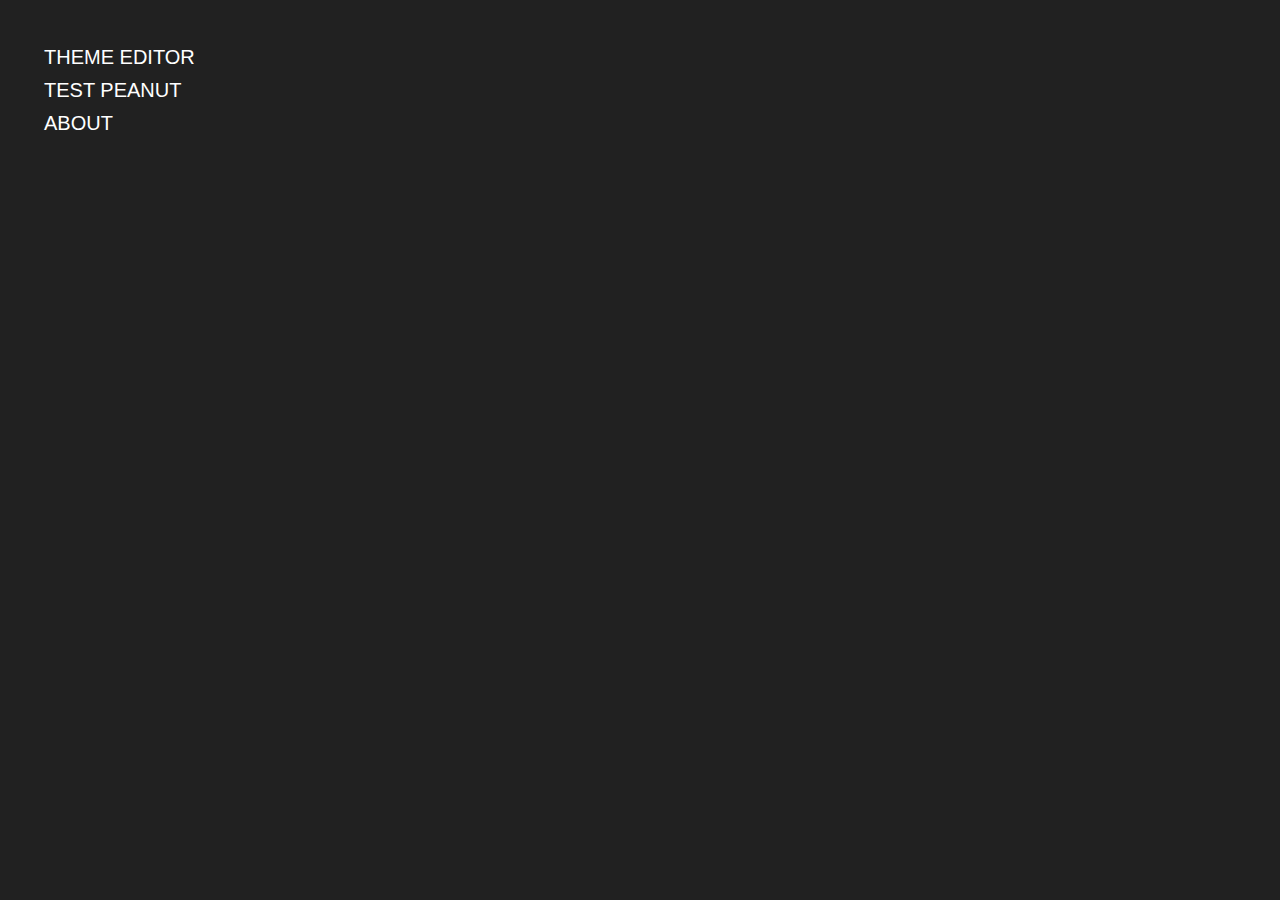
==== index.html @ 335ab5f4 "Removed lines on top and bottom (bad) temporairly" ====
<!DOCTYPE html>
<html>
<head>
<title>dxl website dxl website dxl website dx</title>
<link rel="stylesheet" href="main.css">
<style>
@import url('https://fonts.googleapis.com/css2?family=Inconsolata&display=swap');
</style>
</head>
<body>
<br>
<!--<h3 id="topText">Main Menu</h3>
<hr class="PABorder">-->
<p><a href=ThemeEditor.html><button onmouseover="document.getElementById('ThemeEditorInfo').style.display='inline'" onmouseout="document.getElementById('ThemeEditorInfo').style.display='none'"">THEME EDITOR</button></a><span class="mpInfo" id="ThemeEditorInfo">Edit .lst files</span>
<br>
<button onmouseover="document.getElementById('TestPeanutInfo').style.display='inline'" onmouseout="document.getElementById('TestPeanutInfo').style.display='none'"">TEST PEANUT</button><span class="mpInfo" id="TestPeanutInfo">Successfully tested peanut</span>
<br>
<a href=info.html><button onmouseover="document.getElementById('CreditsInfo').style.display='inline'" onmouseout="document.getElementById('CreditsInfo').style.display='none'">ABOUT</button></a><span class="mpInfo" id="CreditsInfo">GitHub and other information</span>
<!--h3 id="BottomText">Project Arrhythmia Unified Operating Systemingsji</h3></body>-->
</html>
---- main.css ----
/*Give the background the PA BG color.*/
body {
background-color:#212121;
color:#E0E0E0;
font-family:Inconsolata;
}
p {
margin-left:30px;
}

.mpInfo{
font-size:20px;
display:none;
padding-left:15px;
}
/*mainpage info*/
.mpInfo{
    transition: opacity 0.5s,
        opacity:0;
}
/*line boreders*/
.PABorder{
border-top: 3px dashed #ffffff;
color: rgba(0,0,0,0)
}

/*headings*/
h3{
    font-weight:normal;
}
/*INPUT*/
/*Make any buttons look like PA ingame buttons.*/
/*First up, stuff to apply to all buttons*/
button{
padding-top:5px;
padding-bottom:5px;
padding-right:20%;
border: none;
font-size:20px;
text-transform:uppercase;
}
/*Now make it change color.*/
button {
    background-color:#212121;
    color:white;
}
button:hover{
        background:#ffffff;
        color:black;
}
/*Make color input look square.*/
.ThemeColor{
    width:25px;
    height:25px;
    border:none;
    right:5px;
}
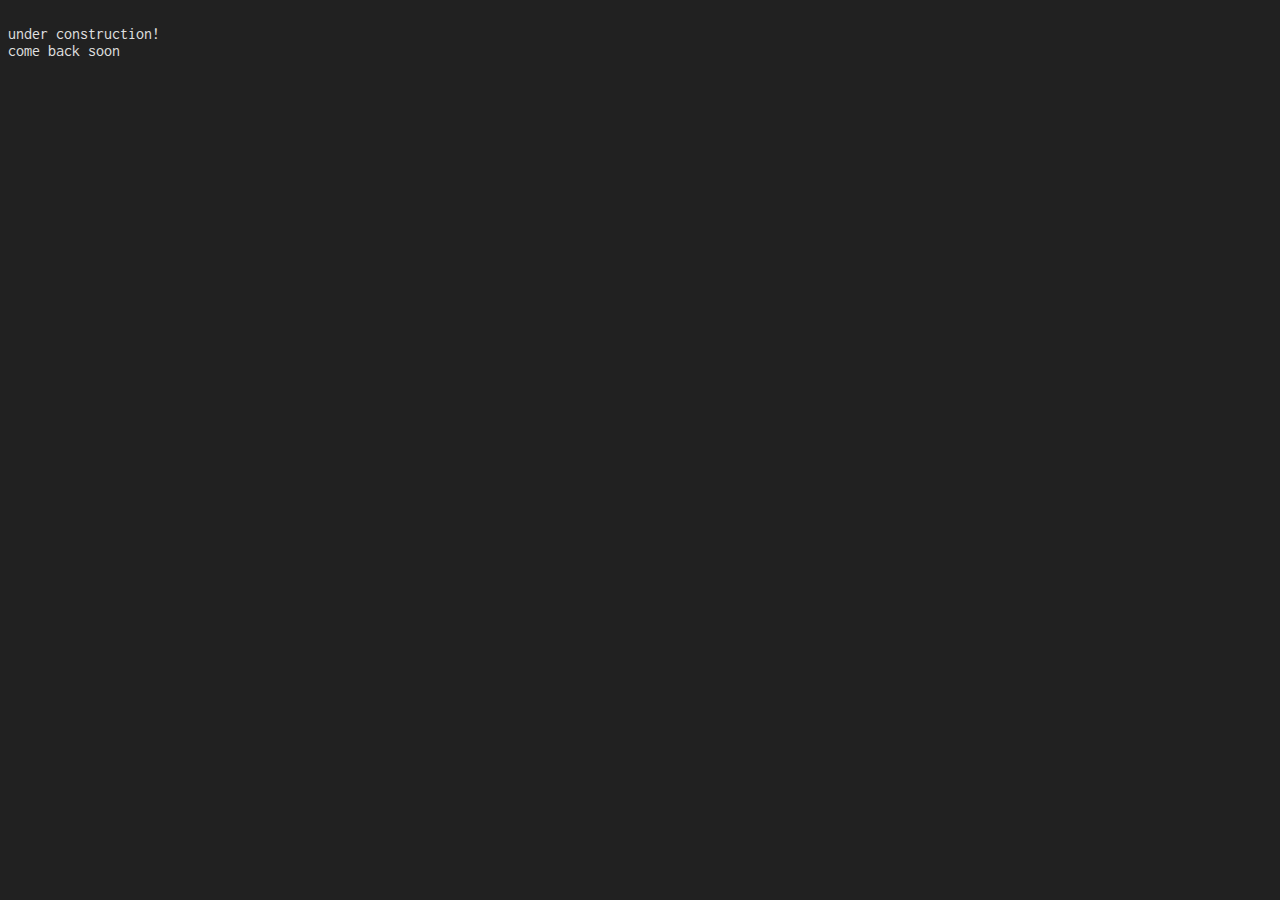
==== commit bc934a85: "yea" ====
--- a/index.html
+++ b/index.html
@@ -1,20 +1,23 @@
 <!DOCTYPE html>
 <html>
 <head>
-<title>dxl website dxl website dxl website dx</title>
-<link rel="stylesheet" href="main.css">
+<title>The DXL44 Website</title>
+<link rel="stylesheet" href="css/main.css">
 <style>
 @import url('https://fonts.googleapis.com/css2?family=Inconsolata&display=swap');
 </style>
+<!--favicong-->
+<link rel="icon" href="assets/favicon.ico" type="image/x-icon">
+<!--epic embed win-->
+<meta name="viewport" content="width=device-width, initial-scale=1.0">
+<meta content="DXL44 website" property="og:title" />
+<meta content="the the the the the" property="og:description" />
+<meta content="https://destroyerxl44.github.io" property="og:url" />
+<!--<meta content="image here lmao" property="og:image" /> -->
+<meta content="#FAA704" data-react-helmet="true" name="theme-color" />
 </head>
 <body>
 <br>
-<!--<h3 id="topText">Main Menu</h3>
-<hr class="PABorder">-->
-<p><a href=ThemeEditor.html><button onmouseover="document.getElementById('ThemeEditorInfo').style.display='inline'" onmouseout="document.getElementById('ThemeEditorInfo').style.display='none'"">THEME EDITOR</button></a><span class="mpInfo" id="ThemeEditorInfo">Edit .lst files</span>
-<br>
-<button onmouseover="document.getElementById('TestPeanutInfo').style.display='inline'" onmouseout="document.getElementById('TestPeanutInfo').style.display='none'"">TEST PEANUT</button><span class="mpInfo" id="TestPeanutInfo">Successfully tested peanut</span>
-<br>
-<a href=info.html><button onmouseover="document.getElementById('CreditsInfo').style.display='inline'" onmouseout="document.getElementById('CreditsInfo').style.display='none'">ABOUT</button></a><span class="mpInfo" id="CreditsInfo">GitHub and other information</span>
-<!--h3 id="BottomText">Project Arrhythmia Unified Operating Systemingsji</h3></body>-->
+<div class="mainTitle">under construction!</div>
+<div class="mainText">come back soon</div>
 </html>--- a/css/main.css
+++ b/css/main.css
@@ -0,0 +1,57 @@
+/*Give the background the PA BG color.*/
+body {
+background-color:#212121;
+color:#E0E0E0;
+font-family:Inconsolata;
+}
+p {
+margin-left:30px;
+}
+
+.mpInfo{
+font-size:20px;
+display:none;
+padding-left:15px;
+}
+/*mainpage info*/
+.mpInfo{
+    transition: opacity 0.5s,
+        opacity:0;
+}
+/*line boreders*/
+.PABorder{
+border-top: 3px dashed #ffffff;
+color: rgba(0,0,0,0)
+}
+
+/*headings*/
+h3{
+    font-weight:normal;
+}
+/*INPUT*/
+/*Make any buttons look like PA ingame buttons.*/
+/*First up, stuff to apply to all buttons*/
+button{
+padding-top:5px;
+padding-bottom:5px;
+padding-right:20%;
+border: none;
+font-size:20px;
+text-transform:uppercase;
+}
+/*Now make it change color.*/
+button {
+    background-color:#212121;
+    color:white;
+}
+button:hover{
+        background:#ffffff;
+        color:black;
+}
+/*Make color input look square.*/
+.ThemeColor{
+    width:25px;
+    height:25px;
+    border:none;
+    right:5px;
+}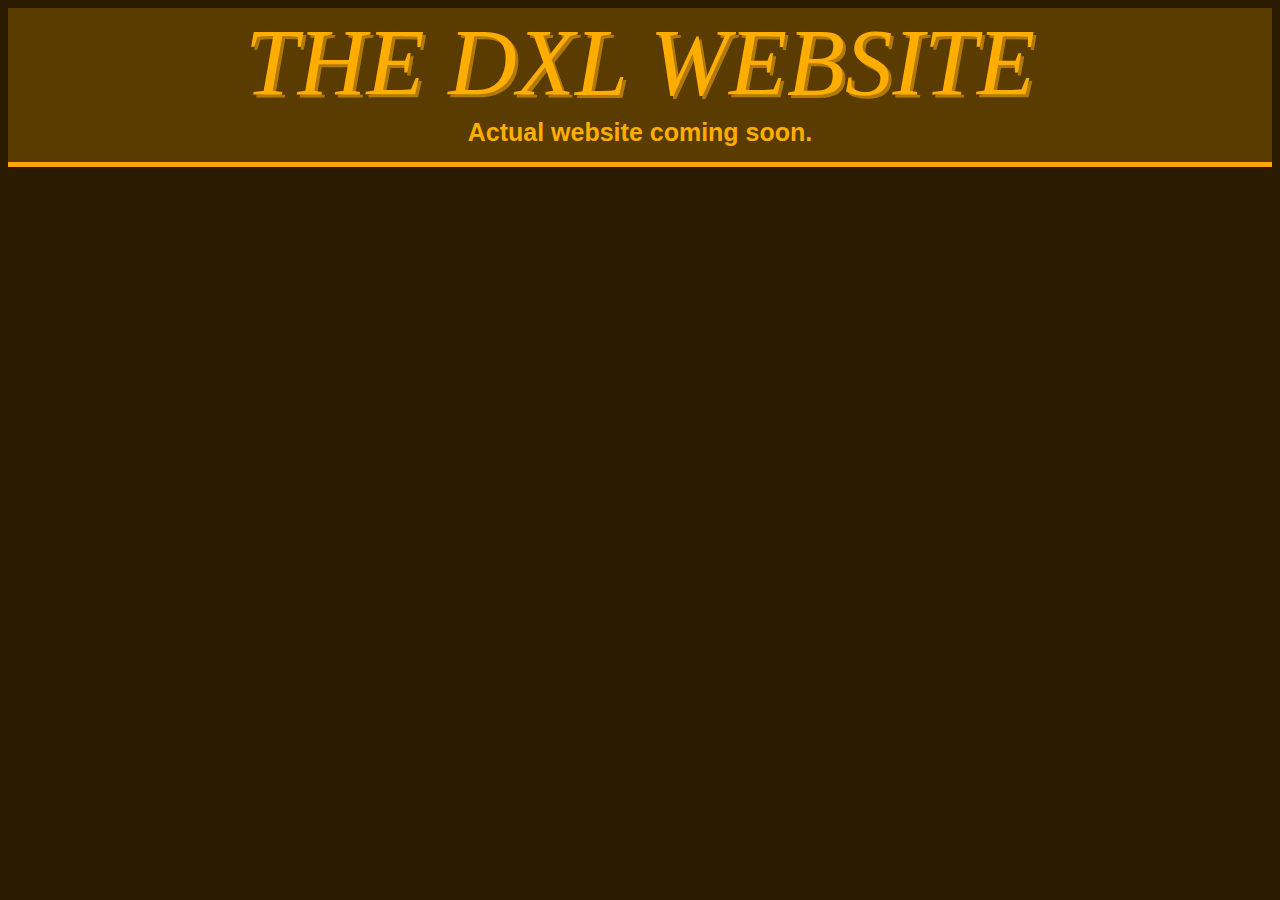
==== commit b608f05d: ""helpful flowchart problem ====> use bootstrap" - dukemz" ====
--- a/index.html
+++ b/index.html
@@ -2,6 +2,9 @@
 <html>
 <head>
 <title>The DXL44 Website</title>
+<!--simple flowchart: problem -> get bootstrap -->
+<link href="https://cdn.jsdelivr.net/npm/bootstrap@5.0.2/dist/css/bootstrap.min.css" rel="stylesheet" integrity="sha384-EVSTQN3/azprG1Anm3QDgpJLIm9Nao0Yz1ztcQTwFspd3yD65VohhpuuCOmLASjC" crossorigin="anonymous">
+<!--now for my own stylesheet (very cool)-->
 <link rel="stylesheet" href="css/main.css">
 <style>
 @import url('https://fonts.googleapis.com/css2?family=Inconsolata&display=swap');
@@ -11,13 +14,15 @@
 <!--epic embed win-->
 <meta name="viewport" content="width=device-width, initial-scale=1.0">
 <meta content="DXL44 website" property="og:title" />
-<meta content="the the the the the" property="og:description" />
+<meta content="the the the the the dxl website" property="og:description" />
 <meta content="https://destroyerxl44.github.io" property="og:url" />
-<!--<meta content="image here lmao" property="og:image" /> -->
+<!--<meta content="image 5here lmao" property="og:image" /> -->
 <meta content="#FAA704" data-react-helmet="true" name="theme-color" />
 </head>
 <body>
-<br>
-<div class="mainTitle">under construction!</div>
-<div class="mainText">come back soon</div>
+<div class="mainpageBanner container-fluid">
+<div class="mainTitle">THE DXL WEBSITE</div>
+<div class="mainText" id="randomGreet">Actual website coming soon.</div>
+</div>
+</body>
 </html>--- a/css/main.css
+++ b/css/main.css
@@ -1,57 +1,29 @@
-/*Give the background the PA BG color.*/
+
+.mainTitle {
+    font-size:95px;
+    font-family:"Impact";
+    font-style:italic;
+    text-shadow: 3px 3px rgb(177, 121, 0);
+}
+.mainText {
+    font-size:25px;
+    font-family:"Arial";
+    font-weight:bolder;
+    padding-bottom:15px;
+}
+.mainpageBanner {
+    height:100%;
+    width: 100%;
+    background-color: rgb(90, 59, 0);
+    color:rgb(255, 174, 0);
+    text-align: center;
+
+    border-top:0px;
+    border-left:0px;
+    border-right:0px;
+    border-bottom: 5px orange;
+    border-style:solid;
+}
 body {
-background-color:#212121;
-color:#E0E0E0;
-font-family:Inconsolata;
-}
-p {
-margin-left:30px;
-}
-
-.mpInfo{
-font-size:20px;
-display:none;
-padding-left:15px;
-}
-/*mainpage info*/
-.mpInfo{
-    transition: opacity 0.5s,
-        opacity:0;
-}
-/*line boreders*/
-.PABorder{
-border-top: 3px dashed #ffffff;
-color: rgba(0,0,0,0)
-}
-
-/*headings*/
-h3{
-    font-weight:normal;
-}
-/*INPUT*/
-/*Make any buttons look like PA ingame buttons.*/
-/*First up, stuff to apply to all buttons*/
-button{
-padding-top:5px;
-padding-bottom:5px;
-padding-right:20%;
-border: none;
-font-size:20px;
-text-transform:uppercase;
-}
-/*Now make it change color.*/
-button {
-    background-color:#212121;
-    color:white;
-}
-button:hover{
-        background:#ffffff;
-        color:black;
-}
-/*Make color input look square.*/
-.ThemeColor{
-    width:25px;
-    height:25px;
-    border:none;
-    right:5px;
+    background-color:rgb(43, 28, 1);
 }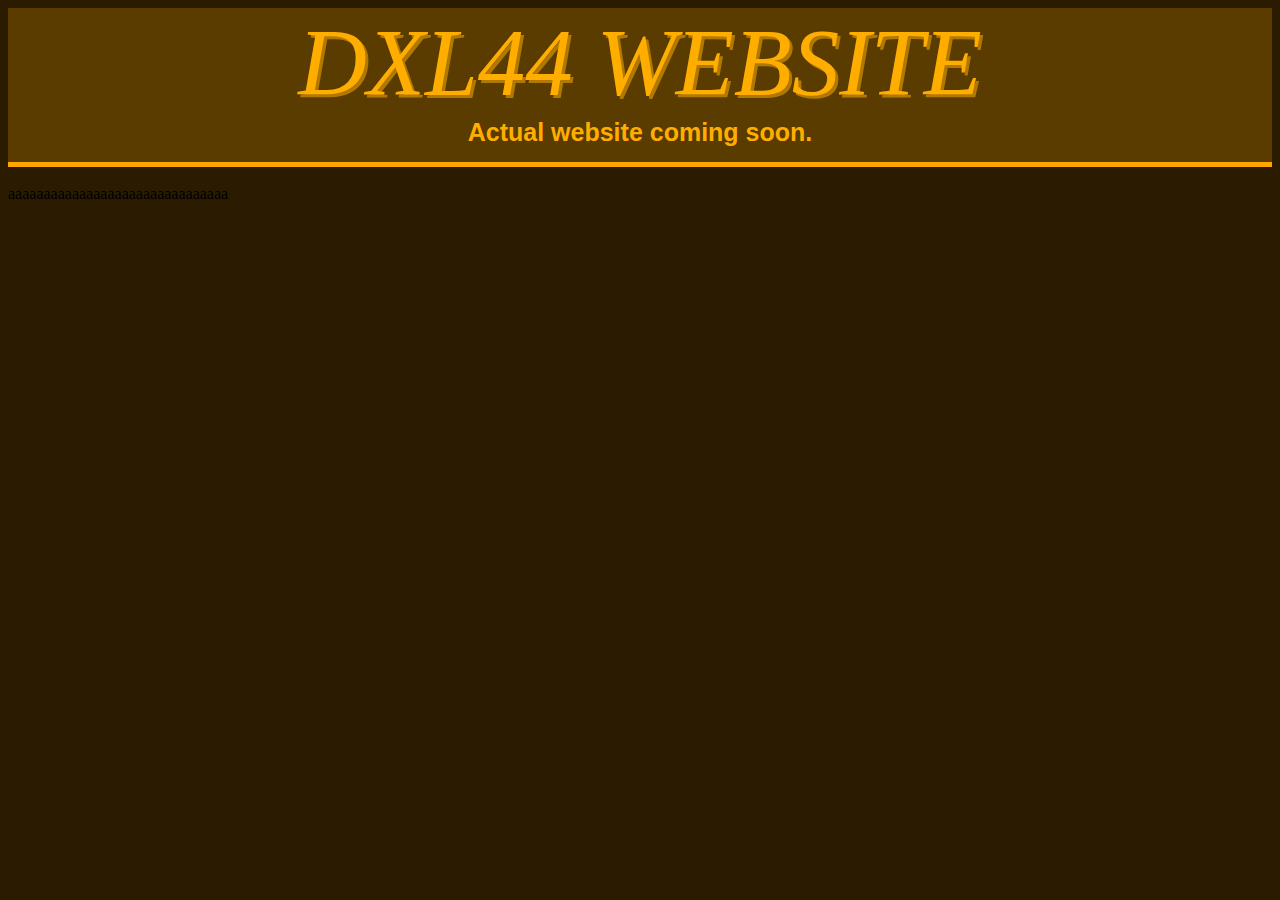
==== commit 9b62932a: "added a" ====
--- a/index.html
+++ b/index.html
@@ -21,8 +21,11 @@
 </head>
 <body>
 <div class="mainpageBanner container-fluid">
-<div class="mainTitle">THE DXL WEBSITE</div>
+<div class="mainTitle">DXL44 WEBSITE</div>
 <div class="mainText" id="randomGreet">Actual website coming soon.</div>
+</div><br>
+<div class="mainWindow" id="aboutMe">
+    aaaaaaaaaaaaaaaaaaaaaaaaaaaaaaa
 </div>
 </body>
 </html>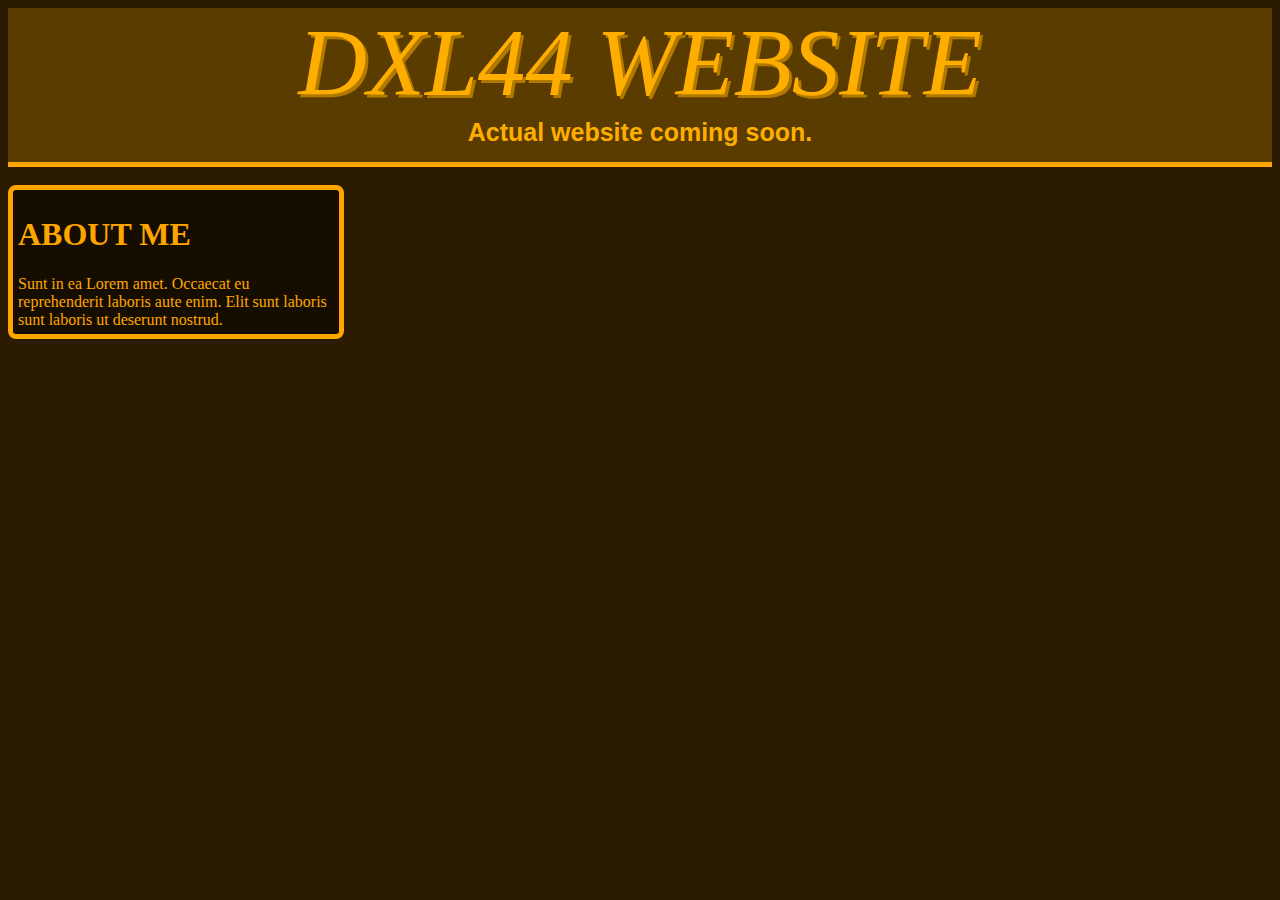
==== commit 3047cde2: "made the text box look COOLER" ====
--- a/index.html
+++ b/index.html
@@ -25,7 +25,8 @@
 <div class="mainText" id="randomGreet">Actual website coming soon.</div>
 </div><br>
 <div class="mainWindow" id="aboutMe">
-    aaaaaaaaaaaaaaaaaaaaaaaaaaaaaaa
+    <h1>About Me</h1>
+    Sunt in ea Lorem amet. Occaecat eu reprehenderit laboris aute enim. Elit sunt laboris sunt laboris ut deserunt nostrud. 
 </div>
 </body>
 </html>--- a/css/main.css
+++ b/css/main.css
@@ -1,4 +1,4 @@
-
+/* Main page classes */
 .mainTitle {
     font-size:95px;
     font-family:"Impact";
@@ -23,7 +23,22 @@
     border-right:0px;
     border-bottom: 5px orange;
     border-style:solid;
+
 }
+.mainWindow {
+    background-color: rgba(0,0,0,0.5);
+    width:80%;
+    border: 5px solid orange;
+    border-radius: 8px;
+    padding: 5px;
+    color: orange;
+    width: 25%;
+}
+/* shenanigans */
 body {
     background-color:rgb(43, 28, 1);
+}
+
+div.mainWindow > h1{
+text-transform:uppercase;
 }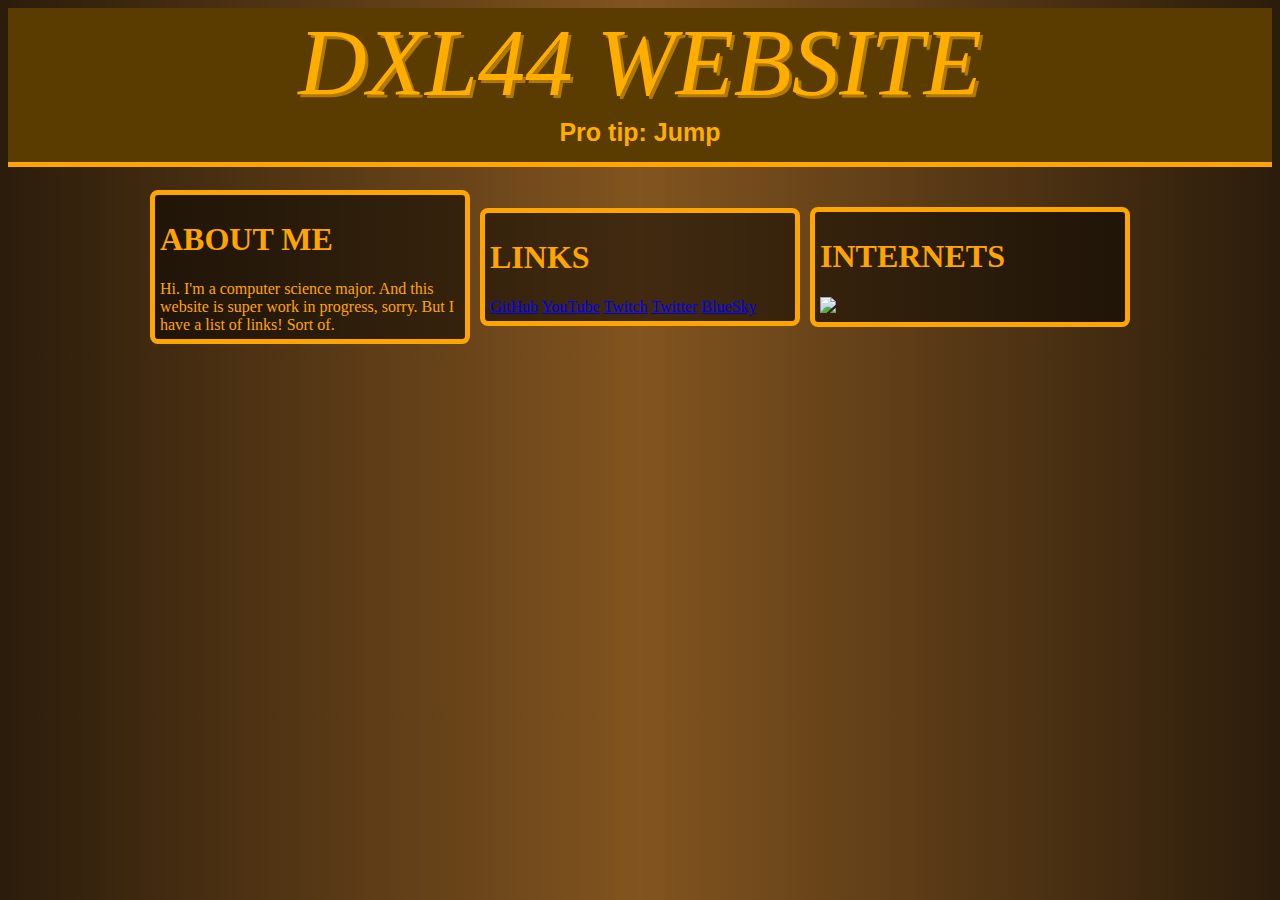
==== commit 5813b781: "Added links (might as well.)" ====
--- a/index.html
+++ b/index.html
@@ -22,11 +22,30 @@
 <body>
 <div class="mainpageBanner container-fluid">
 <div class="mainTitle">DXL44 WEBSITE</div>
-<div class="mainText" id="randomGreet">Actual website coming soon.</div>
+<div class="mainText" id="randomGreet" onclick="fpRandomText()">There should be random text here.</div>
 </div><br>
+<div class="mainFlex">
 <div class="mainWindow" id="aboutMe">
     <h1>About Me</h1>
-    Sunt in ea Lorem amet. Occaecat eu reprehenderit laboris aute enim. Elit sunt laboris sunt laboris ut deserunt nostrud. 
+    Hi. I'm a computer science major. And this website is super work in progress, sorry. But I have a list of links! Sort of.
 </div>
+<div class="mainWindow" id="aboutMe">
+    <h1>Links</h1>
+
+    <a href="https://github.com/dxl44" class="btn btn-info" role="button">GitHub</a>
+    <a href="https://youtube.com/@DXL44" class="btn btn-info" role="button">YouTube</a>
+    <a href="https://twitch.tv/dxl44" class="btn btn-info" role="button">Twitch</a>
+    <a href="https://twitter.com/dxl4444" class="btn btn-info" role="button">Twitter</a>
+    <a href="https://bsky.app/profile/dxl44.bsky.social" class="btn btn-info" role="button">BlueSky</a>
+    <!-- misc links -->
+</div>    
+<div class="mainWindow">
+    <h1>Internets</h1>
+    <a href='http://internetometer.com/give/46244'><img src='http://internetometer.com/image/46244.png'/></a>
+
+
+</div>
+<!--scrip-->
+<script type="text/javascript" src="js/randomtext.js"></script>
 </body>
 </html>--- a/css/main.css
+++ b/css/main.css
@@ -27,18 +27,30 @@
 }
 .mainWindow {
     background-color: rgba(0,0,0,0.5);
-    width:80%;
+    width:300px;
     border: 5px solid orange;
     border-radius: 8px;
     padding: 5px;
+    margin: 5px;
     color: orange;
-    width: 25%;
+
 }
 /* shenanigans */
 body {
     background-color:rgb(43, 28, 1);
+    background: linear-gradient(90deg, rgba(43,28,11,1) 0%, rgba(130,84,31,1) 50%, rgba(43,28,11,1) 100%);
 }
 
 div.mainWindow > h1{
 text-transform:uppercase;
+}
+
+/*buttons!!*/
+
+/* HOW THE FUCK DO YOU USE FLEX AGAIN??? */
+div.mainFlex {
+    display:flex;
+    flex-flow: row wrap;
+    justify-content:center;
+    align-items: center;
 }